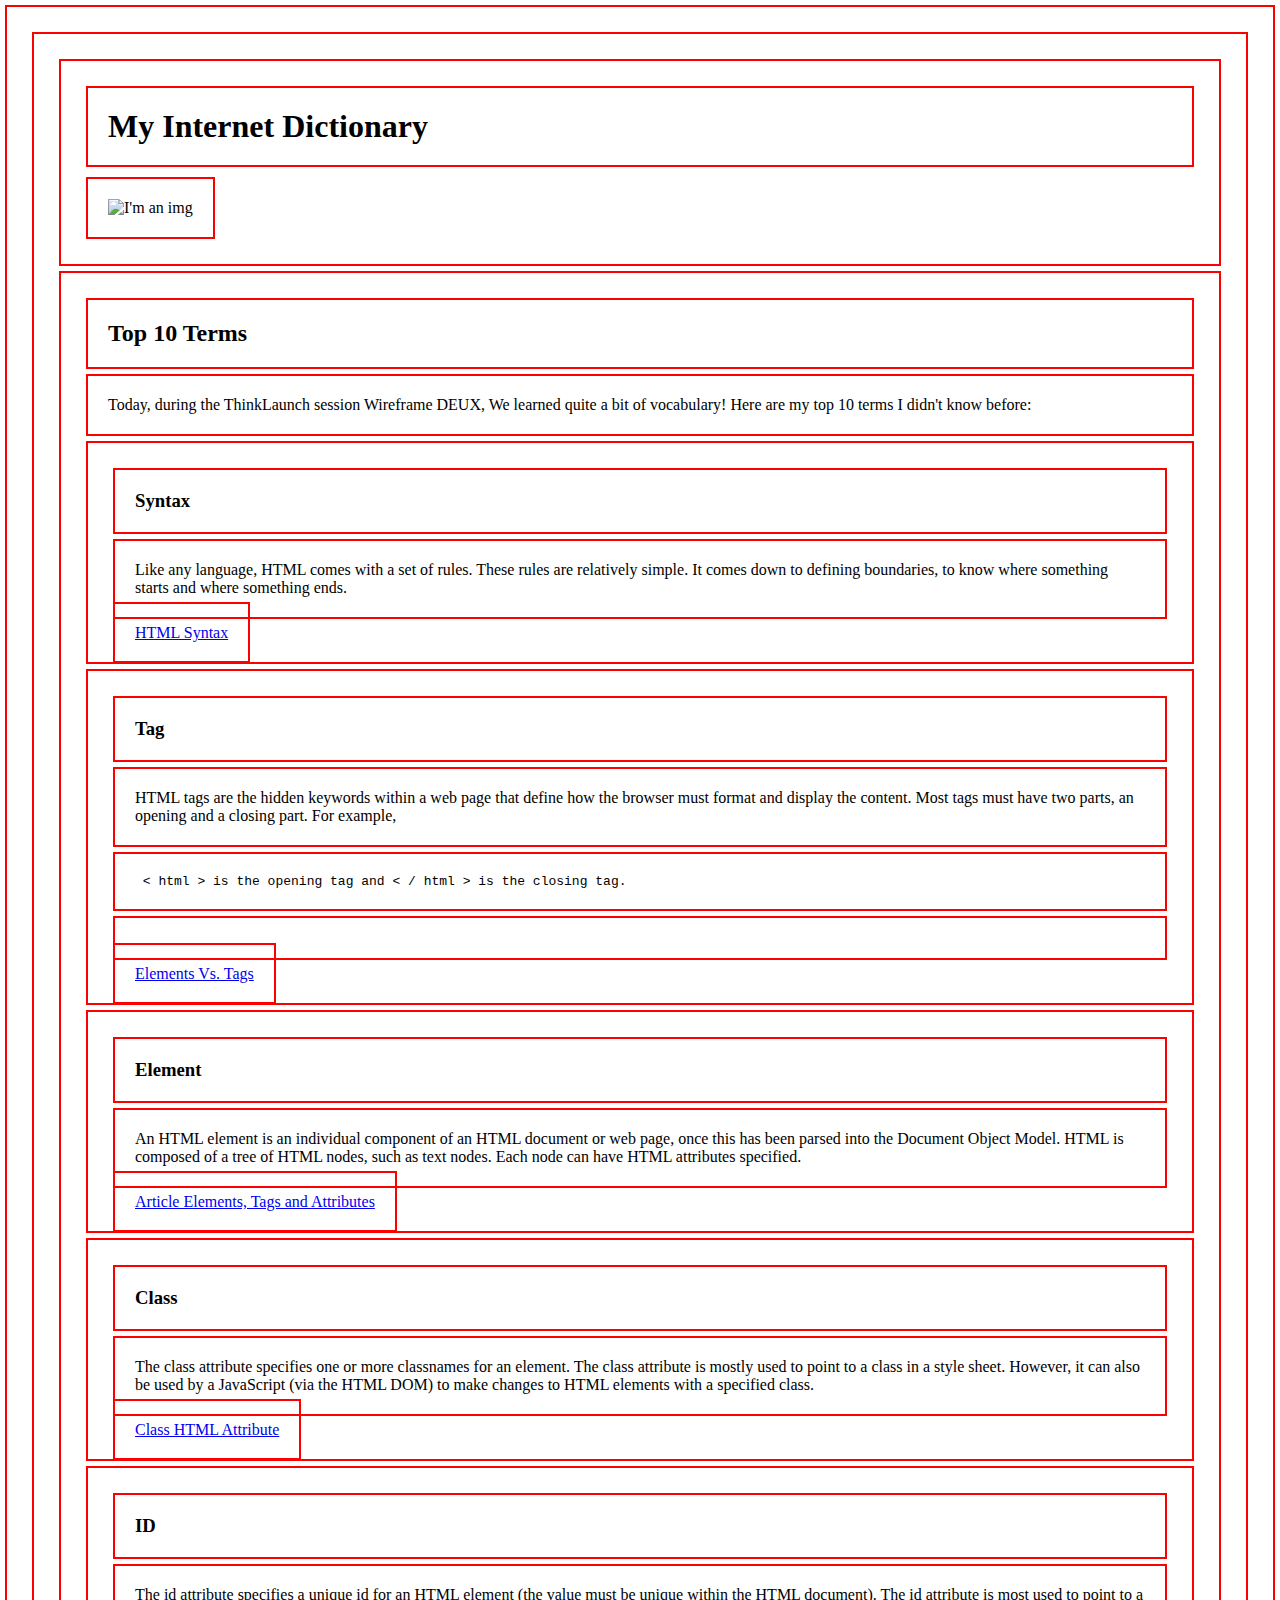
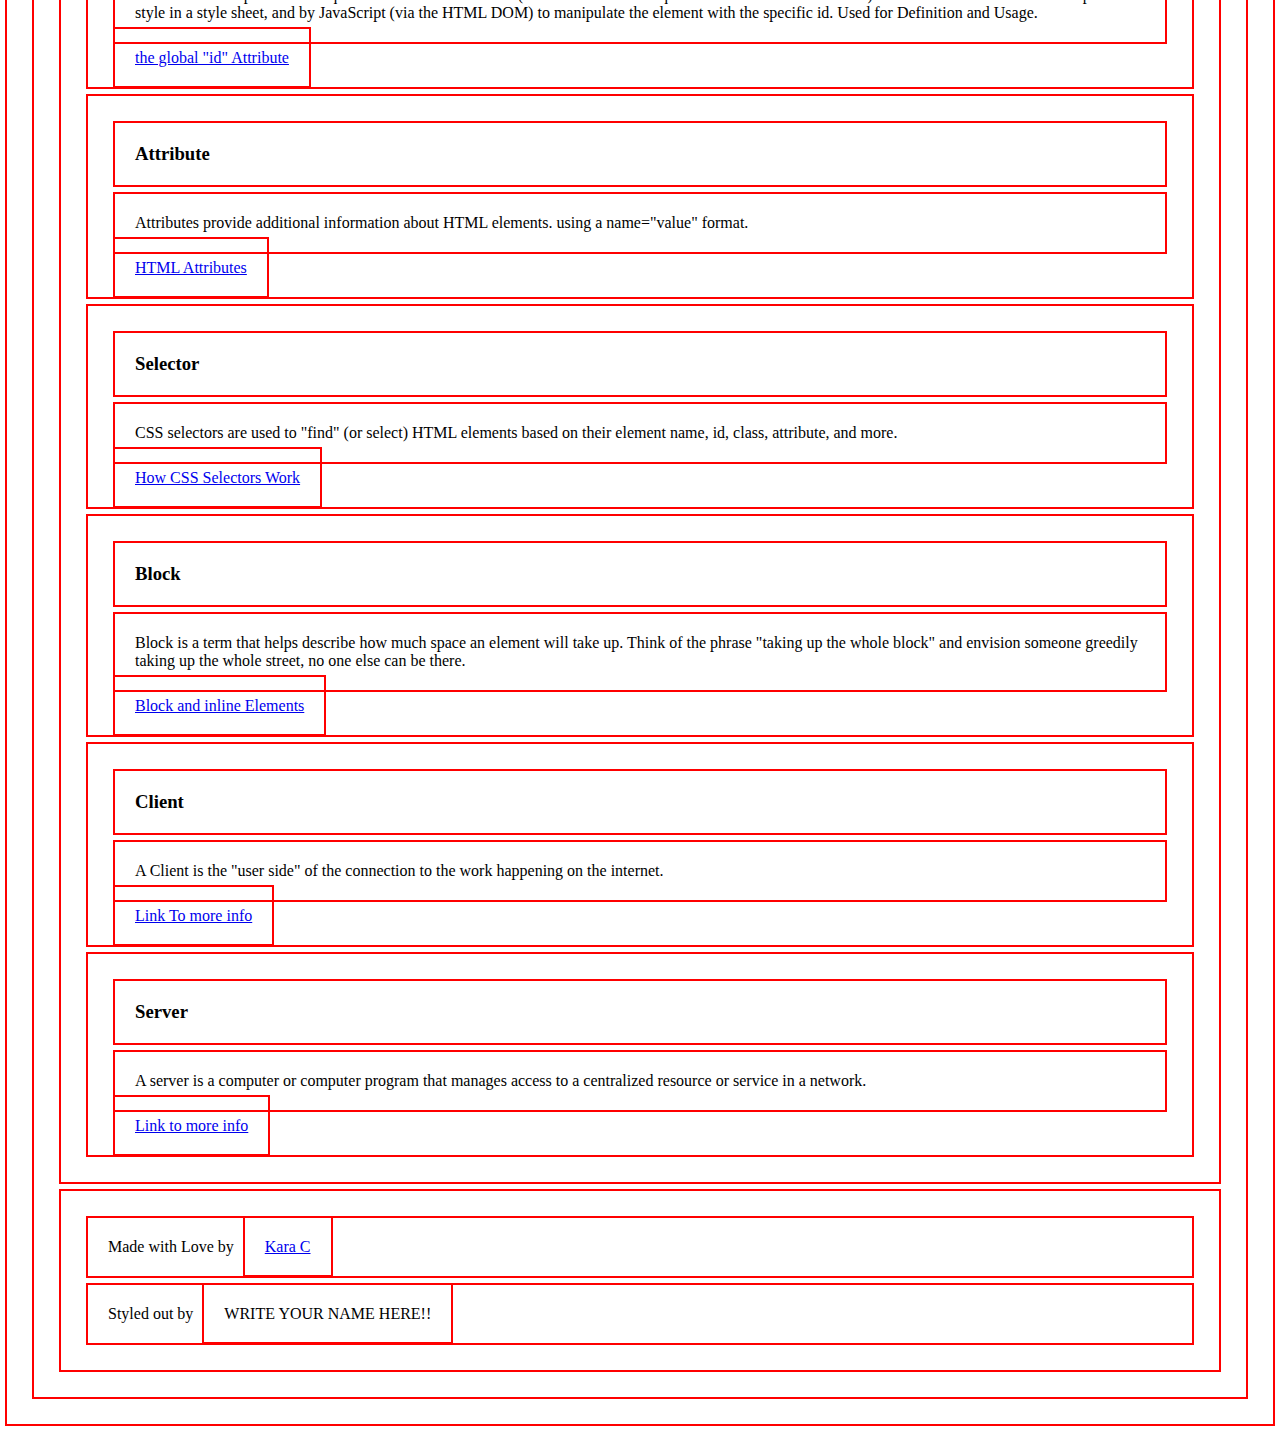
==== dictionary.html @ 70bcb717 "created dictionary html file" ====
<!DOCTYPE html>
<html>
  <head>
    <meta charset="utf-8">
    <meta name="viewport" content="width=device-width">
    <link rel="stylesheet" type="text/css" href="style.css">
    <title>My Internet Dictionary</title>
  </head>
  <body>
    <header title="I'm a Header!">
      <h1 title="I'm an H1">My Internet Dictionary</h1>
      <img title="I'm an img" src="http://www.incrediblethings.com/wp-content/uploads/2012/07/cat-votes-for-himself.jpg">
    </header>
    <div class="section" title="I'm a Section Div">
      <h2 title="I'm an H2">Top 10 Terms</h2>
      <p title="I'm a p">Today, during the ThinkLaunch session Wireframe DEUX, We learned quite a bit of vocabulary! Here are my top 10 terms I didn't know before:</p>
      <div class="definition" title="I'm a Definition Div!">
        <h3>Syntax</h3>
        <p>Like any language, HTML comes with a set of rules. These rules are relatively simple. It comes down to defining boundaries, to know where something starts and where something ends.</p>
        <a href="http://marksheet.io/html-syntax.html">HTML Syntax</a>
      </div>
      <div class="definition">
        <h3 title="I'm an H3!">Tag</h3>
        <p>HTML tags are the hidden keywords within a web page that define how the browser must format and display the content. Most tags must have two parts, an opening and a closing part. For example, <pre title="i'm a pre tag for code!"> < html > is the opening tag and < / html > is the closing tag.</pre></p>
        <a href="https://en.wikipedia.org/wiki/HTML_element#Elements_vs._tags">Elements Vs. Tags</a>
      </div>
      <div class="definition">
        <h3>Element</h3>
        <p>An HTML element is an individual component of an HTML document or web page, once this has been parsed into the Document Object Model. HTML is composed of a tree of HTML nodes, such as text nodes. Each node can have HTML attributes specified.</p>
        <a href="http://htmldog.com/guides/html/beginner/tags/">Article Elements, Tags and Attributes</a>
      </div>
      <div class="definition">
        <h3>Class</h3>
        <p>The class attribute specifies one or more classnames for an element. The class attribute is mostly used to point to a class in a style sheet. However, it can also be used by a JavaScript (via the HTML DOM) to make changes to HTML elements with a specified class.</p>
        <a href="https://www.sitepoint.com/web-foundations/class-html-attribute/">Class HTML Attribute</a>
      </div>
      <div class="definition">
        <h3>ID</h3>
        <p>The id attribute specifies a unique id for an HTML element (the value must be unique within the HTML document). The id attribute is most used to point to a style in a style sheet, and by JavaScript (via the HTML DOM) to manipulate the element with the specific id. Used for Definition and Usage. </p>
        <a href="https://www.w3schools.com/tags/att_global_id.asp">the global "id" Attribute</a>
      </div>
      <div class="definition">
        <h3>Attribute</h3>
        <p>Attributes provide additional information about HTML elements. using a name="value" format.</p>
        <a href="https://www.tutorialspoint.com/html/html_attributes.htm">HTML Attributes</a>
      </div>
      <div class="definition">
        <h3>Selector</h3>
        <p>CSS selectors are used to "find" (or select) HTML elements based on their element name, id, class, attribute, and more.</p>
        <a href="https://css-tricks.com/how-css-selectors-work/">How CSS Selectors Work</a>
      </div>
      <div class="definition">
        <h3>Block</h3>
        <p>Block is a term that helps describe how much space an element will take up. Think of the phrase "taking up the whole block" and envision someone greedily taking up the whole street, no one else can be there.</p>
        <a href="https://www.w3schools.com/html/html_blocks.asp">Block and inline Elements</a>
      </div>
      <div class="definition">
        <h3>Client</h3>
        <p>A Client is the "user side" of the connection to the work happening on the internet.</p>
        <a href="https://techterms.com/definition/client">Link To more info</a>
      </div>
      <div class="definition">
        <h3>Server</h3>
        <p>A server is a computer or computer program that manages access to a centralized resource or service in a network.</p>
        <a href="https://techterms.com/definition/server">Link to more info</a>
      </div>
    </div>
    <footer>
      <p>Made with Love by <a href="#">Kara C</a></p>
      <p>Styled out by <span>WRITE YOUR NAME HERE!!</span></p>
    </footer>
  </body>
</html>
---- style.css ----
/* I've gotten you started to show how each element lives in a box! */
* {
                          /* Content is the stuff IN the element */
  padding: 20px;          /* Padding is white space AROUND content */
  border: red 2px solid;  /* Border is the OUTLINE of the element */
  margin: 5px;            /* Margin is the space BETWEEN elements */
}

/* When you're ready to write your CSS, Erase the above code! */
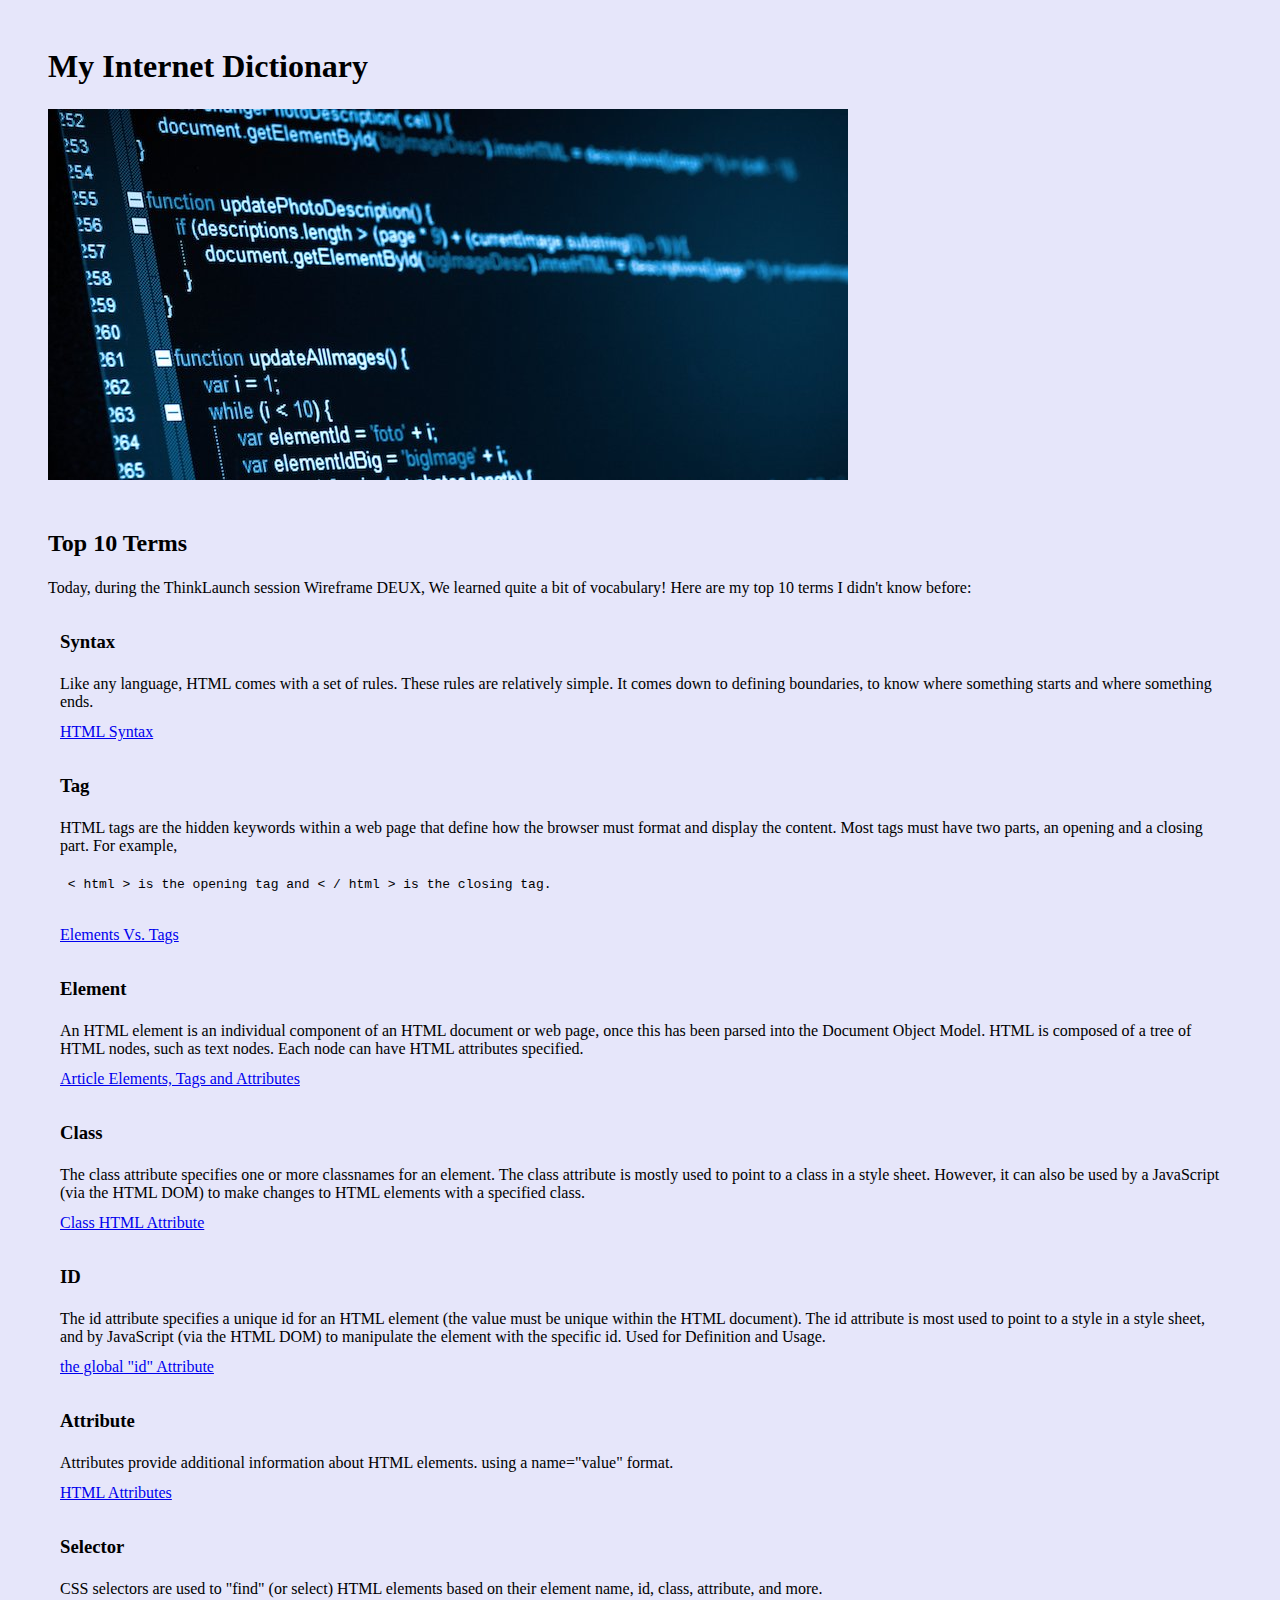
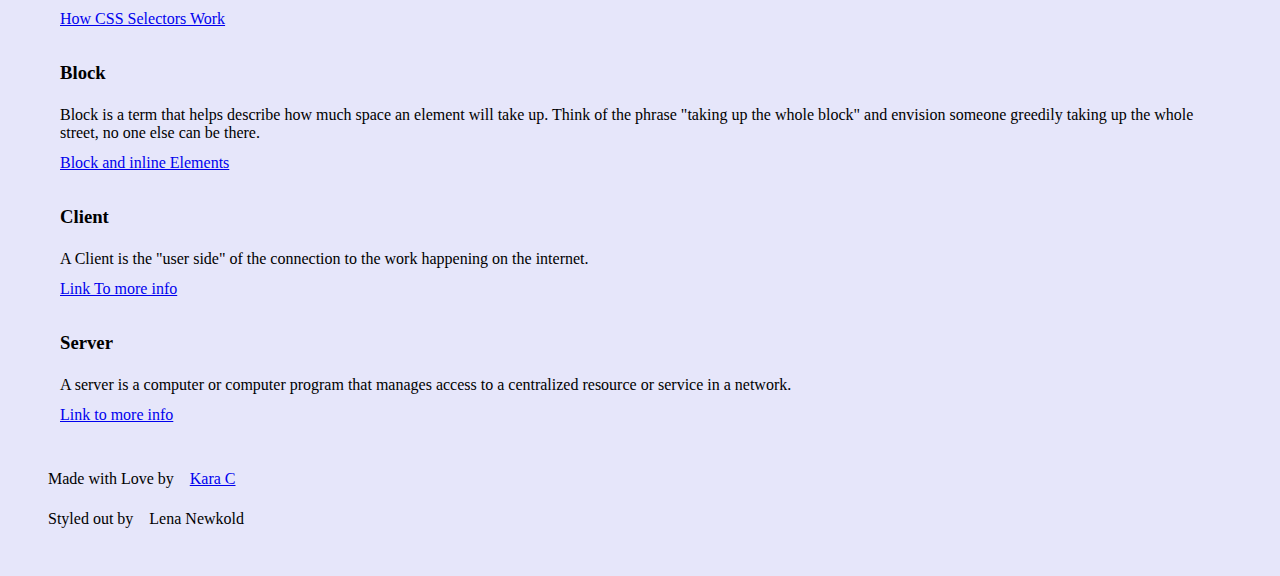
==== commit 6ccb7cde: "made some style chchanges in stylesheet to dictionary" ====
--- a/dictionary.html
+++ b/dictionary.html
@@ -5,11 +5,12 @@
     <meta name="viewport" content="width=device-width">
     <link rel="stylesheet" type="text/css" href="style.css">
     <title>My Internet Dictionary</title>
+    <link href="https://fonts.google.com/specimen/Taviraj" type="text/css" rel="stylesheet" >
   </head>
   <body>
     <header title="I'm a Header!">
       <h1 title="I'm an H1">My Internet Dictionary</h1>
-      <img title="I'm an img" src="http://www.incrediblethings.com/wp-content/uploads/2012/07/cat-votes-for-himself.jpg">
+      <img title="Coding Image" src="codingpicture.jpg">
     </header>
     <div class="section" title="I'm a Section Div">
       <h2 title="I'm an H2">Top 10 Terms</h2>
@@ -67,7 +68,7 @@
     </div>
     <footer>
       <p>Made with Love by <a href="#">Kara C</a></p>
-      <p>Styled out by <span>WRITE YOUR NAME HERE!!</span></p>
+      <p>Styled out by <span> Lena Newkold </span></p>
     </footer>
   </body>
 </html>--- a/style.css
+++ b/style.css
@@ -1,10 +1,14 @@
 /* I've gotten you started to show how each element lives in a box! */
-* {
-                          /* Content is the stuff IN the element */
-  padding: 20px;          /* Padding is white space AROUND content */
-  border: red 2px solid;  /* Border is the OUTLINE of the element */
-  margin: 5px;            /* Margin is the space BETWEEN elements */
+* { /* Content is the stuff IN the element */
+  padding: 10px;/* Padding is white space AROUND content */
+  border: 1-px solid rgba(0, 0, 0, 0.3);/* Border is the OUTLINE of the element */
+  margin: 2px;/* Margin is the space BETWEEN elements */
+  background-color: lavender;
 }
 
 /* When you're ready to write your CSS, Erase the above code! */
 
+
+h1 {
+    font-family: Taviraj, "Times New Roman", serif; 
+}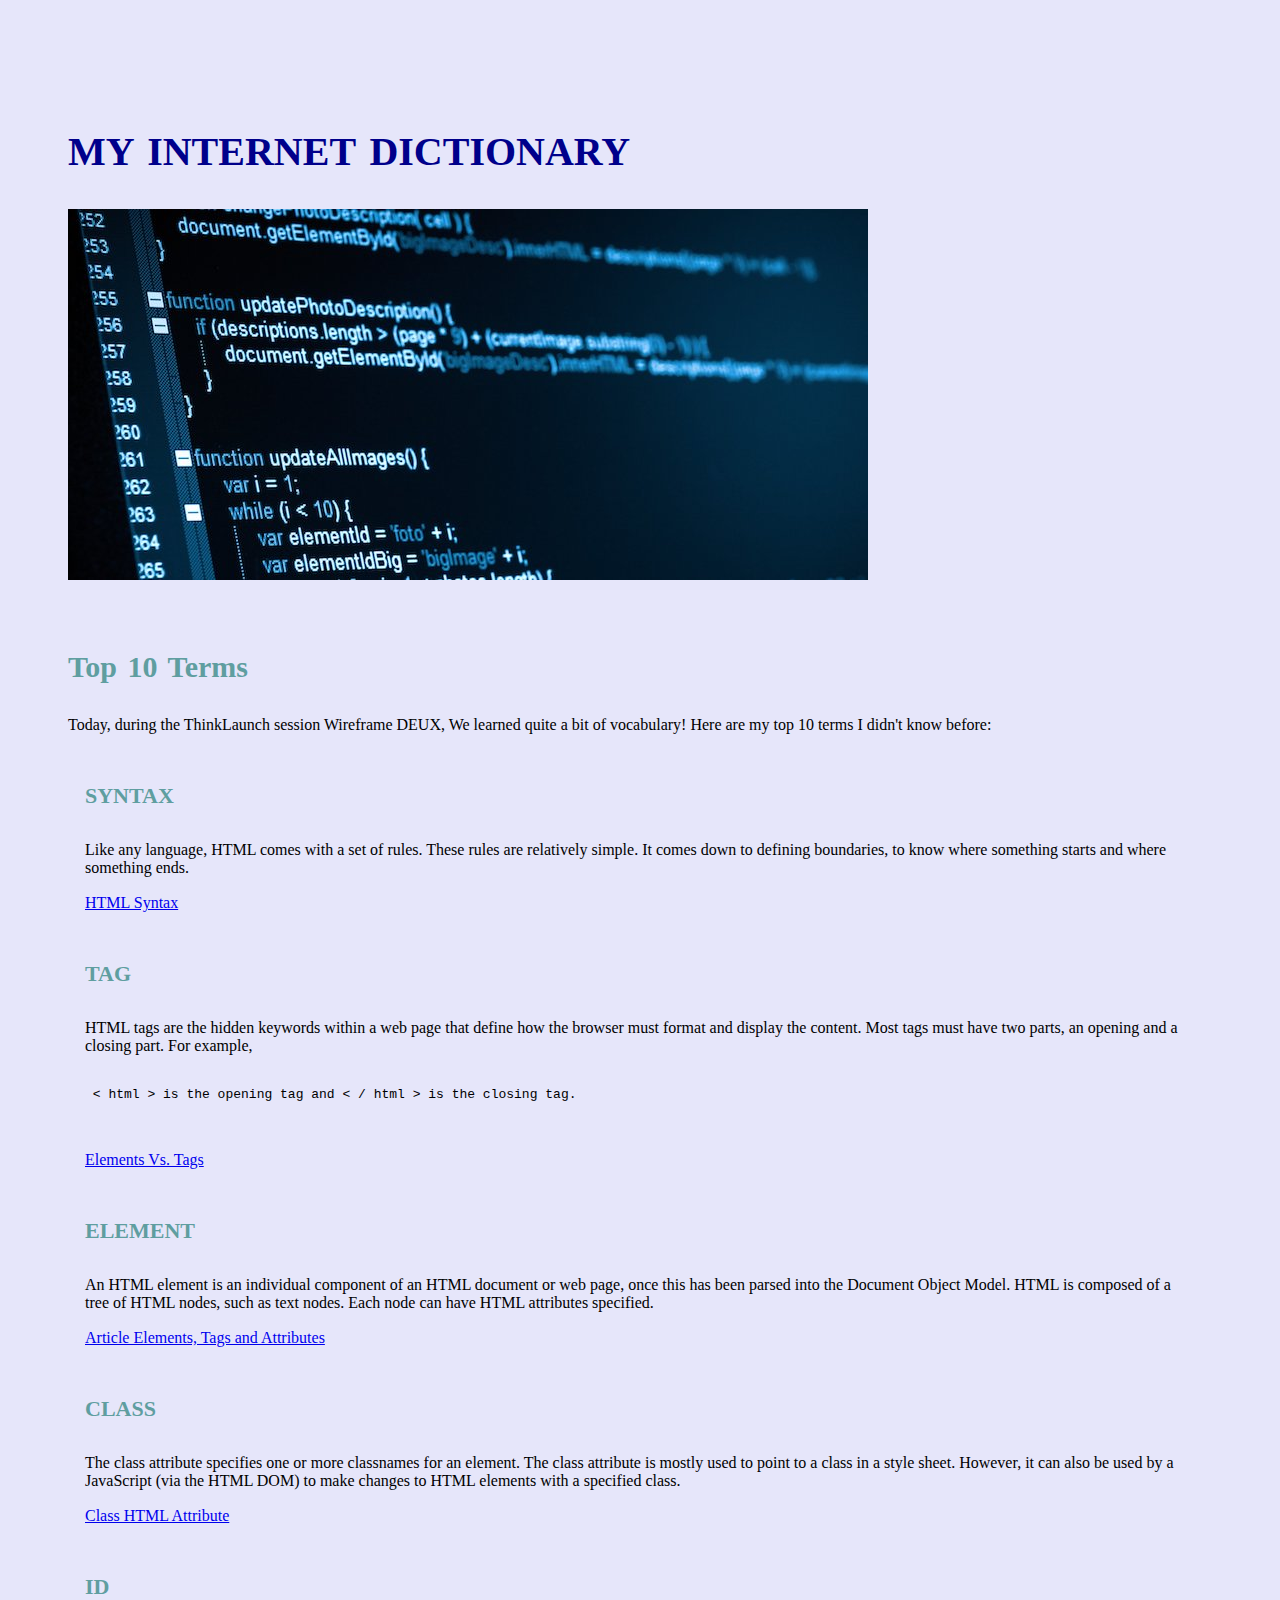
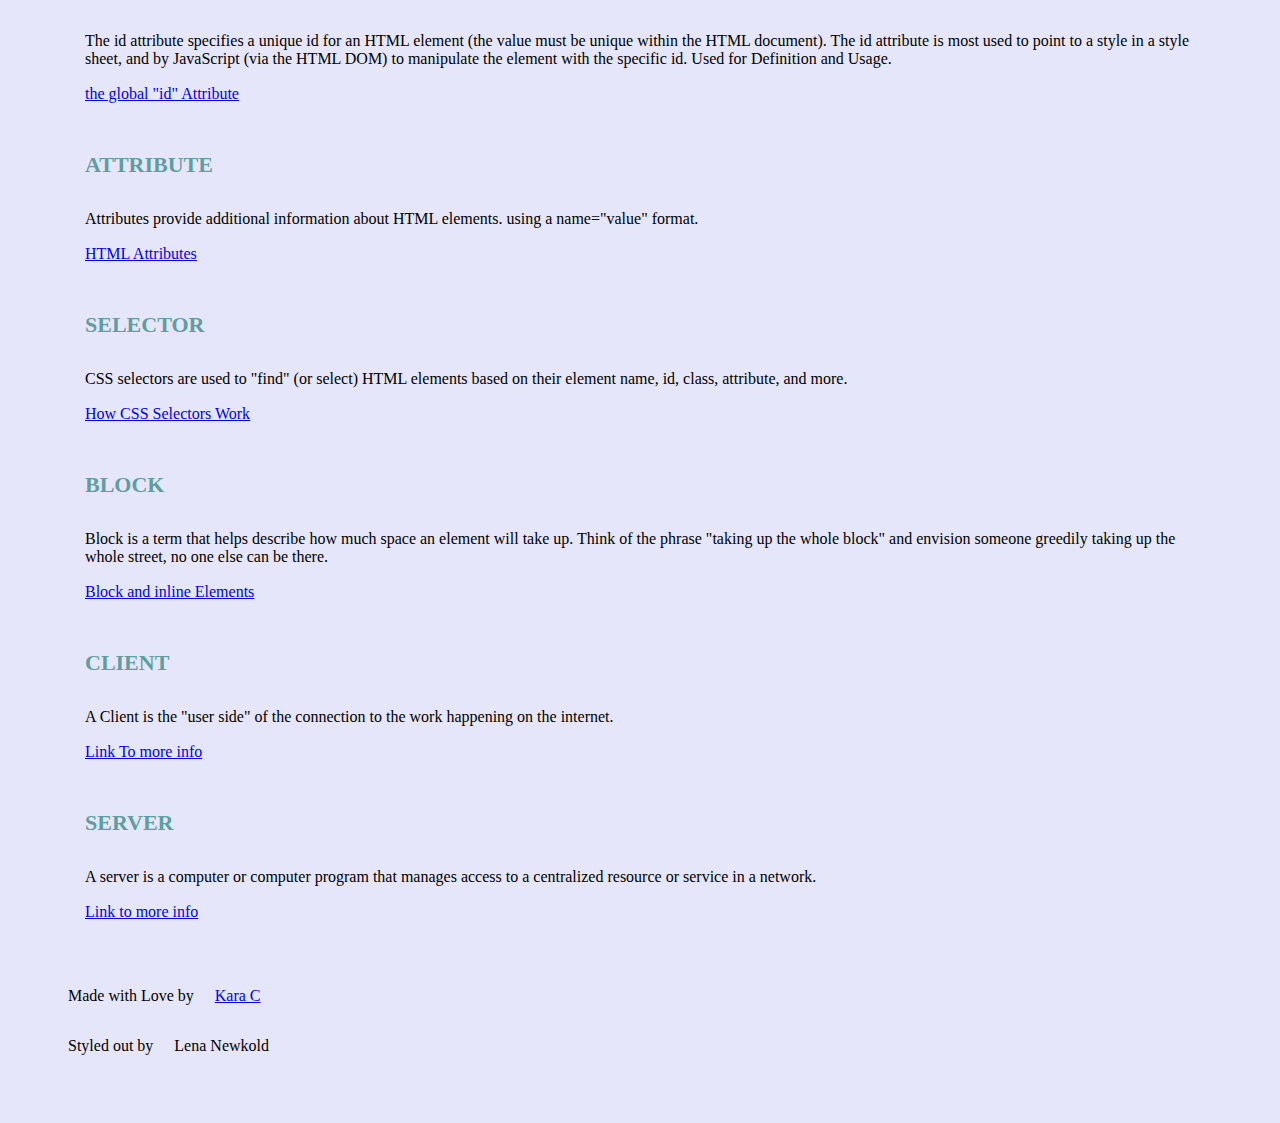
==== commit 8100fa4e: "made style changes to dictionary html file" ====
--- a/dictionary.html
+++ b/dictionary.html
@@ -34,7 +34,7 @@
         <h3>Class</h3>
         <p>The class attribute specifies one or more classnames for an element. The class attribute is mostly used to point to a class in a style sheet. However, it can also be used by a JavaScript (via the HTML DOM) to make changes to HTML elements with a specified class.</p>
         <a href="https://www.sitepoint.com/web-foundations/class-html-attribute/">Class HTML Attribute</a>
-      </div>
+      </div>          
       <div class="definition">
         <h3>ID</h3>
         <p>The id attribute specifies a unique id for an HTML element (the value must be unique within the HTML document). The id attribute is most used to point to a style in a style sheet, and by JavaScript (via the HTML DOM) to manipulate the element with the specific id. Used for Definition and Usage. </p>
--- a/style.css
+++ b/style.css
@@ -1,14 +1,35 @@
-/* I've gotten you started to show how each element lives in a box! */
-* { /* Content is the stuff IN the element */
-  padding: 10px;/* Padding is white space AROUND content */
-  border: 1-px solid rgba(0, 0, 0, 0.3);/* Border is the OUTLINE of the element */
-  margin: 2px;/* Margin is the space BETWEEN elements */
-  background-color: lavender;
+
+* {
+    padding: 15px;
+    border: 8-px lavender;
+    margin: 2px;
+    background-color: lavender;
+    
+    
 }
 
-/* When you're ready to write your CSS, Erase the above code! */
+h1 {
+    word-spacing: 0.1em;
+    text-transform: uppercase;
+    font-family:'Taviraj' "Time New Roman", serif;
+    color: darkblue;
+    font-size: 40px;
+    padding-top: 75px;
+    text-align: left;
+}
 
+h2{
+    word-spacing: 0.1em;
+    font-family:'Taviraj' "Time New Roman", serif;
+    color: cadetblue;
+    font-size: 30px;
+    text-align: left; 
+}
 
-h1 {
-    font-family: Taviraj, "Times New Roman", serif; 
+h3{
+    font-family:'Taviraj' "Time New Roman", serif;
+    text-transform: uppercase;
+    color: cadetblue;
+    font-size: 22px;
+    text-align: left;  
 }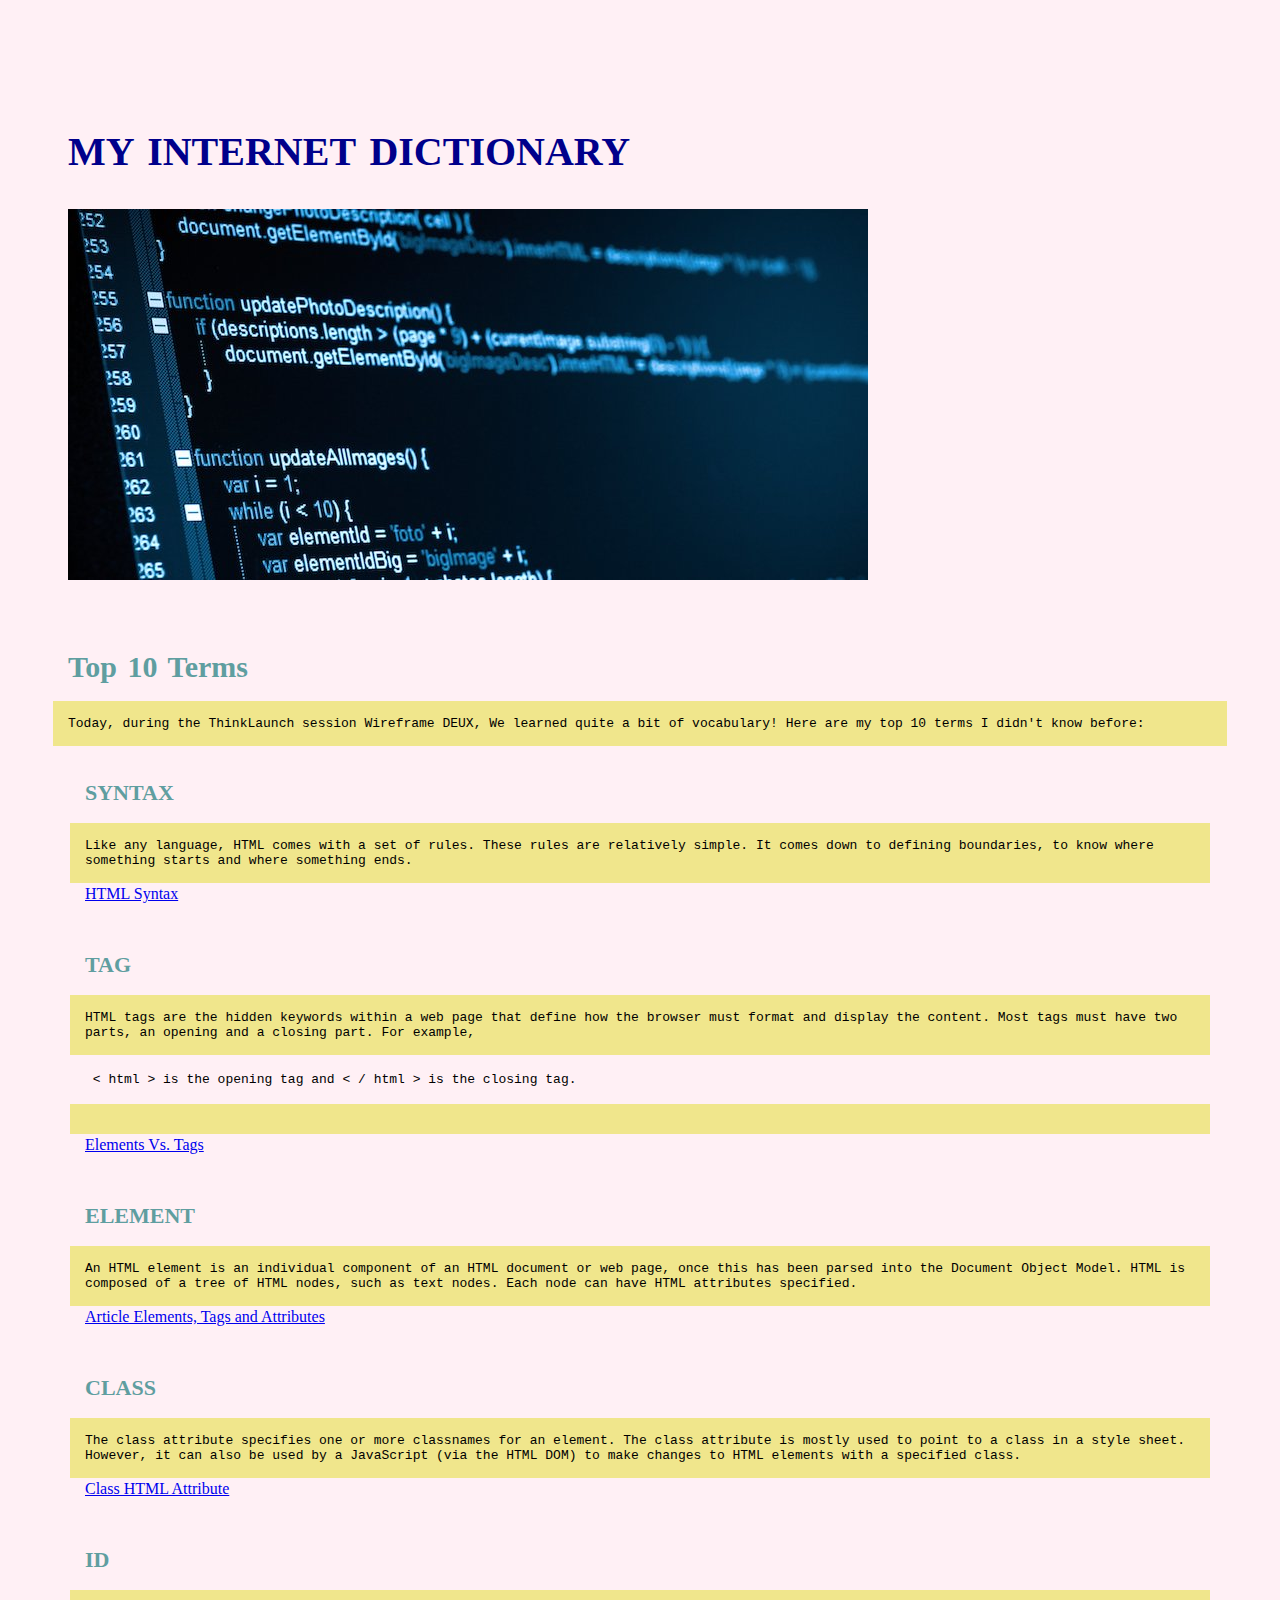
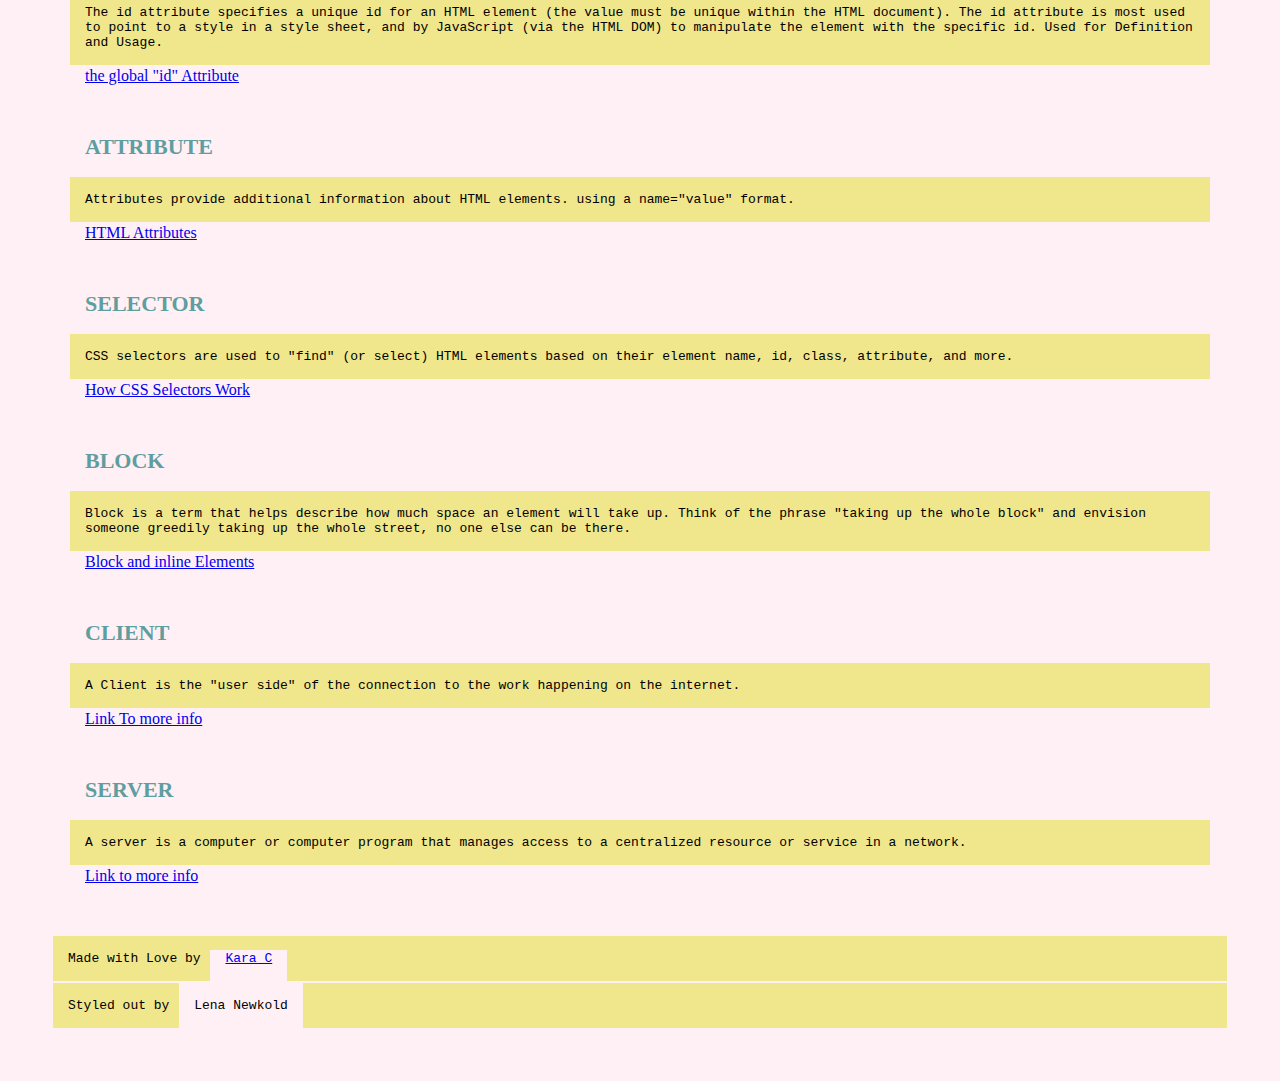
==== commit 4629930a: "updated css and fixed colors" ====
--- a/dictionary.html
+++ b/dictionary.html
@@ -6,6 +6,7 @@
     <link rel="stylesheet" type="text/css" href="style.css">
     <title>My Internet Dictionary</title>
     <link href="https://fonts.google.com/specimen/Taviraj" type="text/css" rel="stylesheet" >
+    <link href="https://fonts.google.com/specimen/Libre+Baskerville" type="text/css" rel="stylesheet"
   </head>
   <body>
     <header title="I'm a Header!">
--- a/style.css
+++ b/style.css
@@ -1,9 +1,9 @@
 
 * {
     padding: 15px;
-    border: 8-px lavender;
+    border: 8-px lavenderblush;
     margin: 2px;
-    background-color: lavender;
+    background-color: lavenderblush;
     
     
 }
@@ -20,16 +20,25 @@
 
 h2{
     word-spacing: 0.1em;
-    font-family:'Taviraj' "Time New Roman", serif;
+    font-family:'Taviraj', "Time New Roman", serif;
     color: cadetblue;
     font-size: 30px;
     text-align: left; 
 }
 
 h3{
-    font-family:'Taviraj' "Time New Roman", serif;
+    font-family:'Libre Baskerville', "Times New Roman", serif;
     text-transform: uppercase;
     color: cadetblue;
     font-size: 22px;
     text-align: left;  
+}
+
+p{
+    font-family: monospace;
+    background-color: khaki;
+}
+
+a{
+    padding-top: 1px;
 }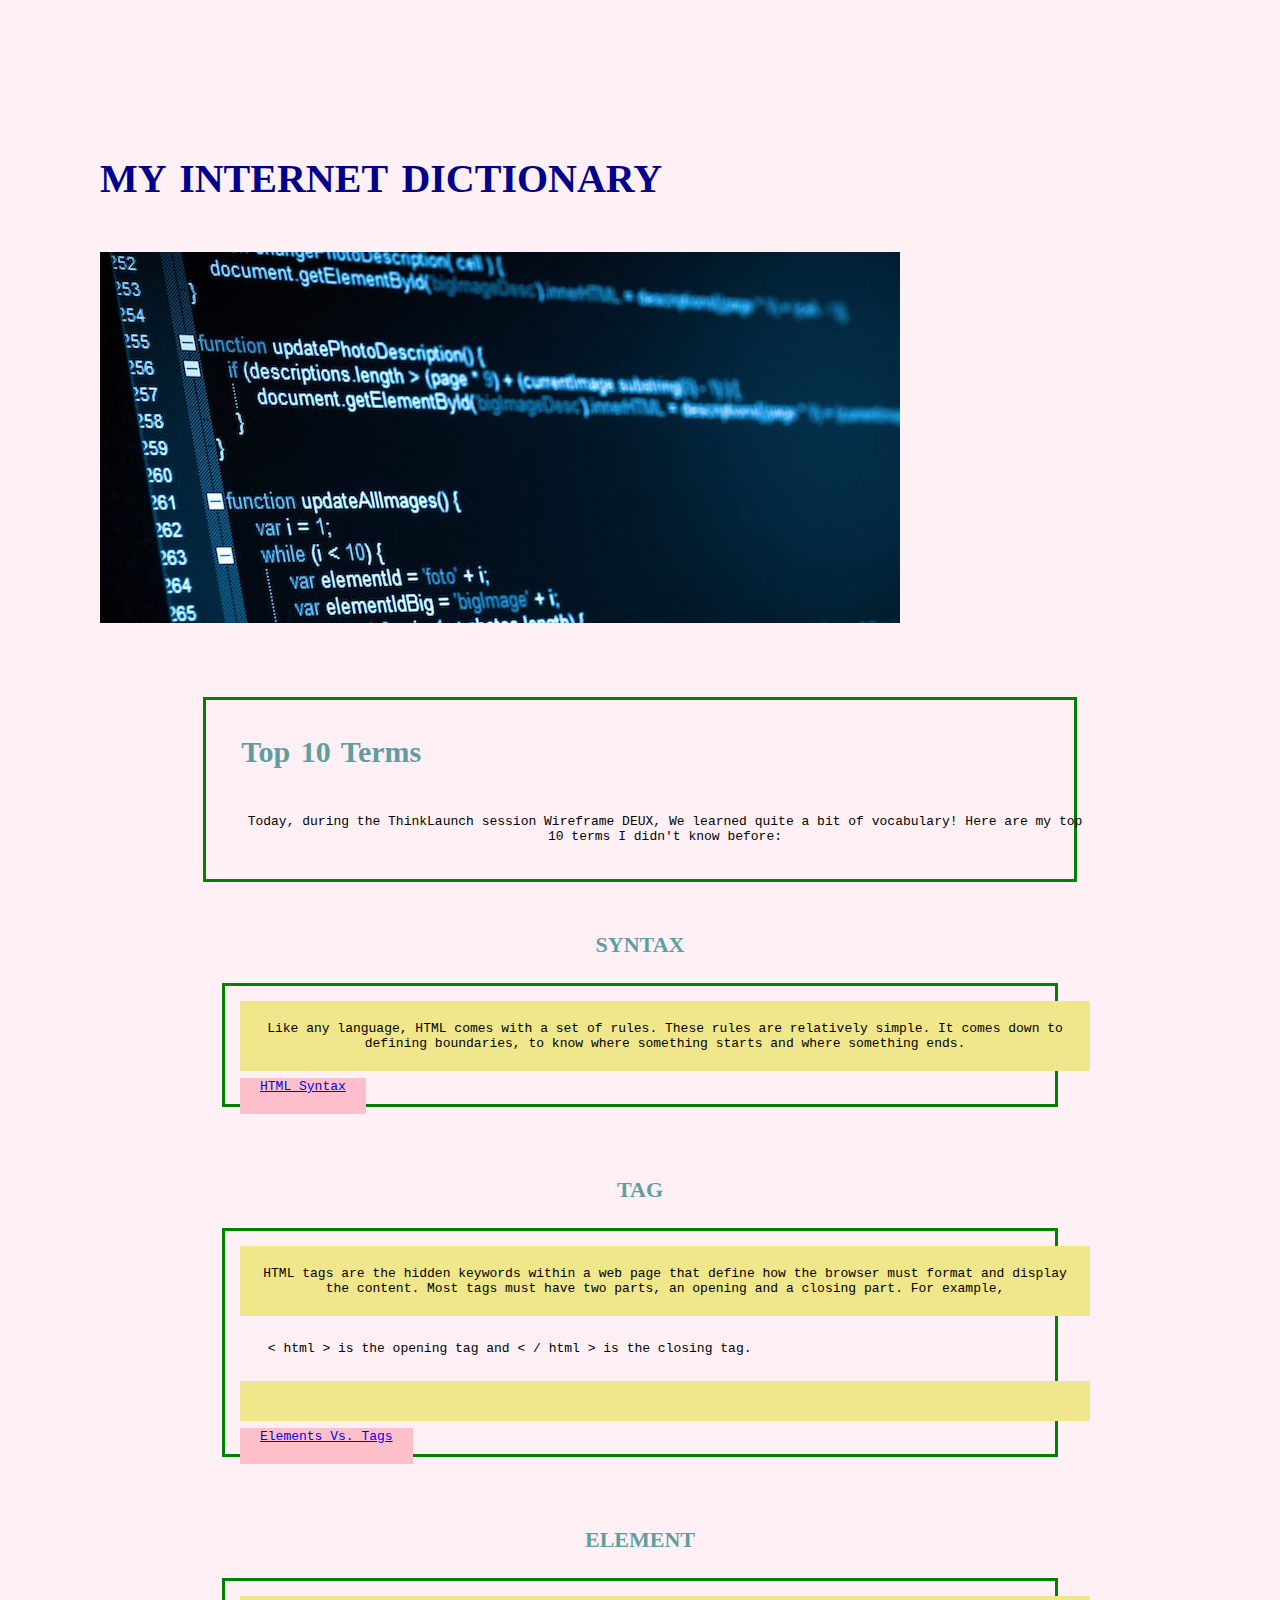
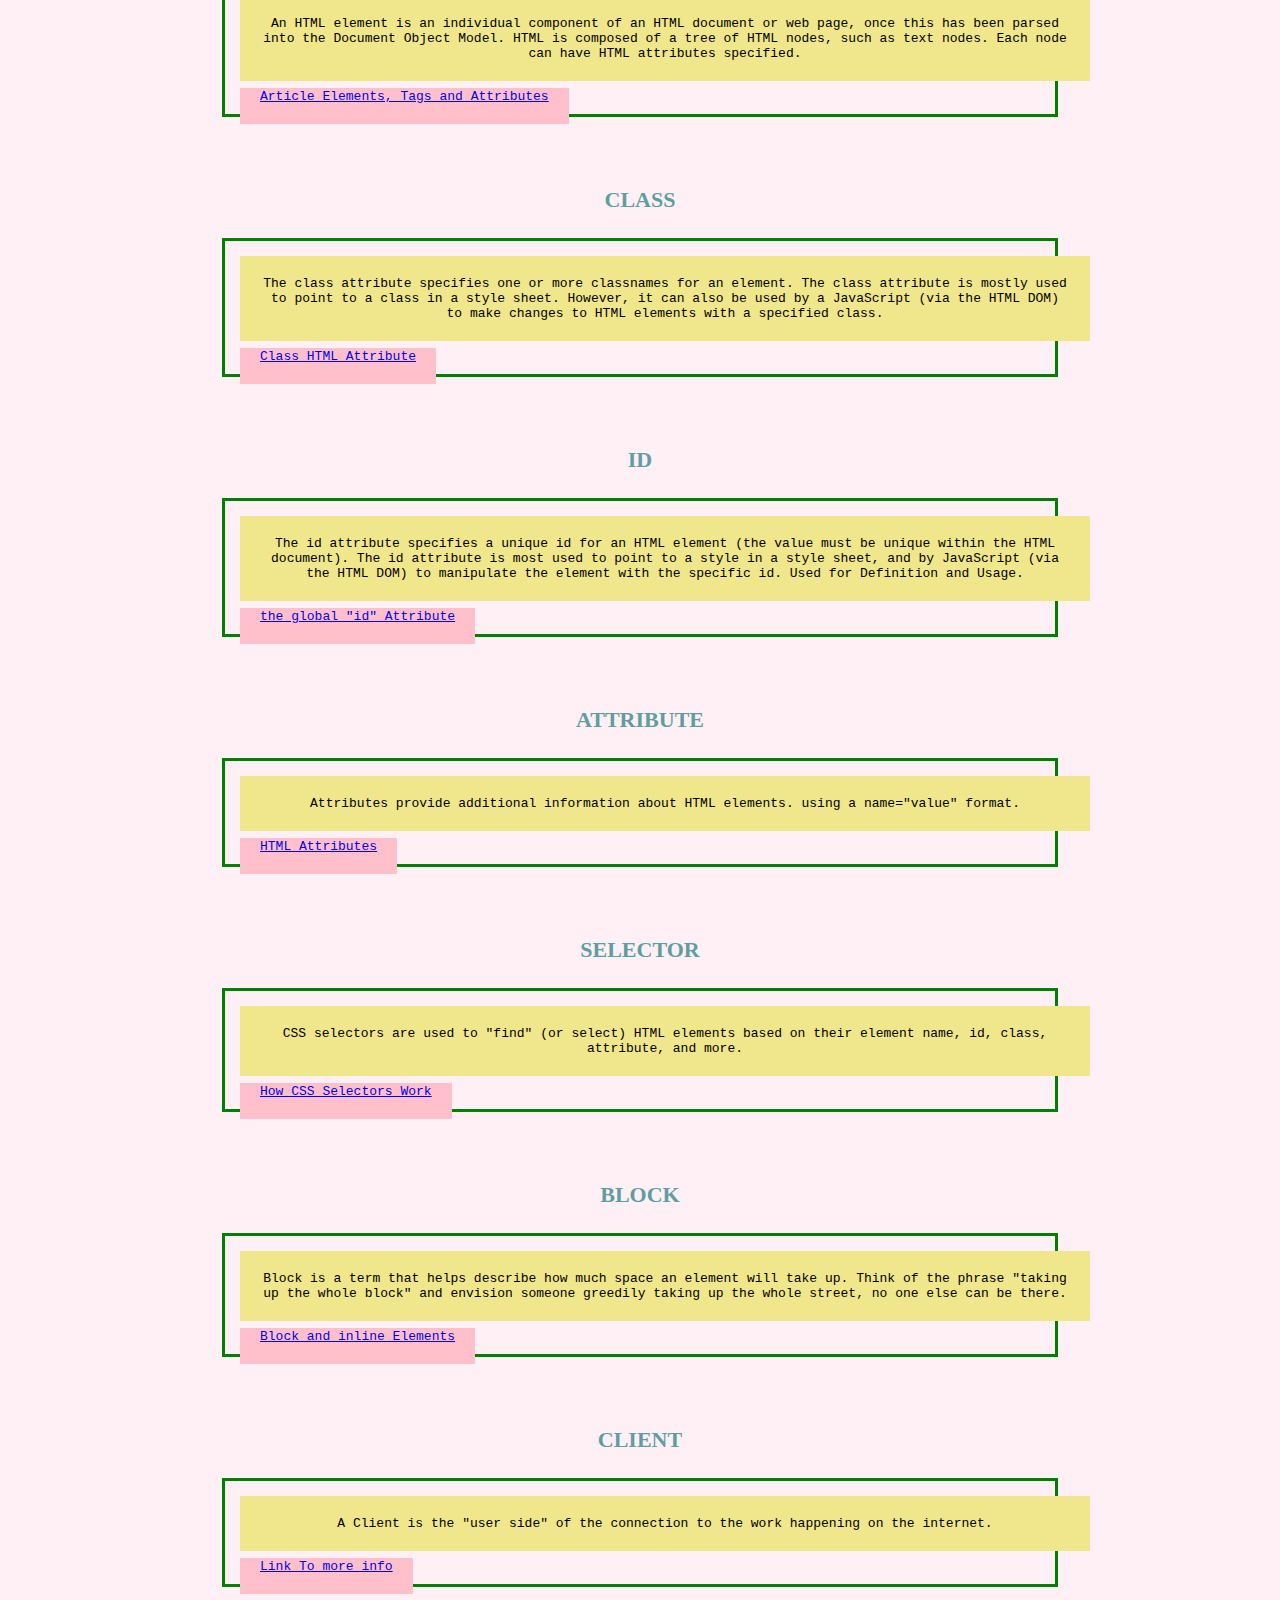
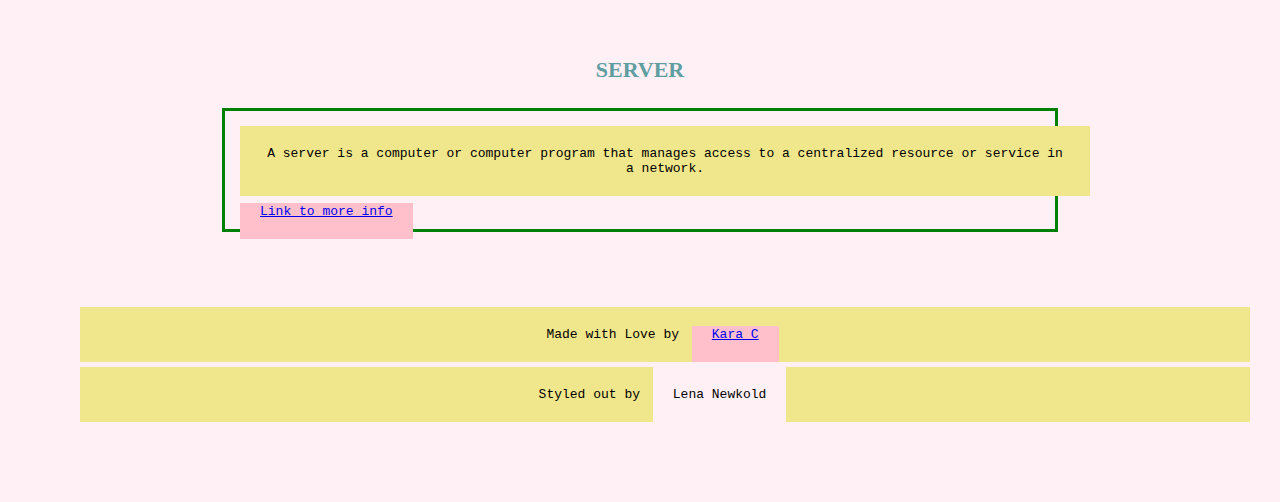
==== commit 8bbe42b1: "made style changes to the style sheet" ====
--- a/dictionary.html
+++ b/dictionary.html
@@ -13,60 +13,83 @@
       <h1 title="I'm an H1">My Internet Dictionary</h1>
       <img title="Coding Image" src="codingpicture.jpg">
     </header>
+      
     <div class="section" title="I'm a Section Div">
-      <h2 title="I'm an H2">Top 10 Terms</h2>
-      <p title="I'm a p">Today, during the ThinkLaunch session Wireframe DEUX, We learned quite a bit of vocabulary! Here are my top 10 terms I didn't know before:</p>
+      <div class="center"><h2 title="I'm an H2">Top 10 Terms</h2>
+      <p ID="first" title="I'm a p">Today, during the ThinkLaunch session Wireframe DEUX, We learned quite a bit of vocabulary! Here are my top 10 terms I didn't know before:</p>
+      </div>
+        
       <div class="definition" title="I'm a Definition Div!">
         <h3>Syntax</h3>
-        <p>Like any language, HTML comes with a set of rules. These rules are relatively simple. It comes down to defining boundaries, to know where something starts and where something ends.</p>
+        <div class="center"><p>Like any language, HTML comes with a set of rules. These rules are relatively simple. It comes down to defining boundaries, to know where something starts and where something ends.</p>
         <a href="http://marksheet.io/html-syntax.html">HTML Syntax</a>
-      </div>
+        </div>
+      </div> 
+        
       <div class="definition">
         <h3 title="I'm an H3!">Tag</h3>
-        <p>HTML tags are the hidden keywords within a web page that define how the browser must format and display the content. Most tags must have two parts, an opening and a closing part. For example, <pre title="i'm a pre tag for code!"> < html > is the opening tag and < / html > is the closing tag.</pre></p>
+        <div class="center"><p>HTML tags are the hidden keywords within a web page that define how the browser must format and display the content. Most tags must have two parts, an opening and a closing part. For example, <pre title="i'm a pre tag for code!"> < html > is the opening tag and < / html > is the closing tag.</pre></p>
         <a href="https://en.wikipedia.org/wiki/HTML_element#Elements_vs._tags">Elements Vs. Tags</a>
+        </div>
       </div>
+          
       <div class="definition">
         <h3>Element</h3>
-        <p>An HTML element is an individual component of an HTML document or web page, once this has been parsed into the Document Object Model. HTML is composed of a tree of HTML nodes, such as text nodes. Each node can have HTML attributes specified.</p>
+        <div class="center"><p>An HTML element is an individual component of an HTML document or web page, once this has been parsed into the Document Object Model. HTML is composed of a tree of HTML nodes, such as text nodes. Each node can have HTML attributes specified.</p>
         <a href="http://htmldog.com/guides/html/beginner/tags/">Article Elements, Tags and Attributes</a>
+        </div>
       </div>
+          
       <div class="definition">
         <h3>Class</h3>
-        <p>The class attribute specifies one or more classnames for an element. The class attribute is mostly used to point to a class in a style sheet. However, it can also be used by a JavaScript (via the HTML DOM) to make changes to HTML elements with a specified class.</p>
+        <div class="center"><p>The class attribute specifies one or more classnames for an element. The class attribute is mostly used to point to a class in a style sheet. However, it can also be used by a JavaScript (via the HTML DOM) to make changes to HTML elements with a specified class.</p>
         <a href="https://www.sitepoint.com/web-foundations/class-html-attribute/">Class HTML Attribute</a>
-      </div>          
+        </div>
+      </div>  
+          
       <div class="definition">
         <h3>ID</h3>
-        <p>The id attribute specifies a unique id for an HTML element (the value must be unique within the HTML document). The id attribute is most used to point to a style in a style sheet, and by JavaScript (via the HTML DOM) to manipulate the element with the specific id. Used for Definition and Usage. </p>
+        <div class="center"><p>The id attribute specifies a unique id for an HTML element (the value must be unique within the HTML document). The id attribute is most used to point to a style in a style sheet, and by JavaScript (via the HTML DOM) to manipulate the element with the specific id. Used for Definition and Usage. </p>
         <a href="https://www.w3schools.com/tags/att_global_id.asp">the global "id" Attribute</a>
+        </div>
       </div>
+          
       <div class="definition">
         <h3>Attribute</h3>
-        <p>Attributes provide additional information about HTML elements. using a name="value" format.</p>
+        <div class="center"><p>Attributes provide additional information about HTML elements. using a name="value" format.</p>
         <a href="https://www.tutorialspoint.com/html/html_attributes.htm">HTML Attributes</a>
+        </div>
       </div>
+          
       <div class="definition">
         <h3>Selector</h3>
-        <p>CSS selectors are used to "find" (or select) HTML elements based on their element name, id, class, attribute, and more.</p>
+        <div class="center"><p>CSS selectors are used to "find" (or select) HTML elements based on their element name, id, class, attribute, and more.</p>
         <a href="https://css-tricks.com/how-css-selectors-work/">How CSS Selectors Work</a>
+        </div>
       </div>
+          
       <div class="definition">
         <h3>Block</h3>
-        <p>Block is a term that helps describe how much space an element will take up. Think of the phrase "taking up the whole block" and envision someone greedily taking up the whole street, no one else can be there.</p>
+        <div class="center"><p>Block is a term that helps describe how much space an element will take up. Think of the phrase "taking up the whole block" and envision someone greedily taking up the whole street, no one else can be there.</p>
         <a href="https://www.w3schools.com/html/html_blocks.asp">Block and inline Elements</a>
+        </div>
       </div>
+          
       <div class="definition">
         <h3>Client</h3>
-        <p>A Client is the "user side" of the connection to the work happening on the internet.</p>
+        <div class="center"><p>A Client is the "user side" of the connection to the work happening on the internet.</p>
         <a href="https://techterms.com/definition/client">Link To more info</a>
+        </div>
       </div>
+          
       <div class="definition">
         <h3>Server</h3>
-        <p>A server is a computer or computer program that manages access to a centralized resource or service in a network.</p>
+        <div class="center"><p>A server is a computer or computer program that manages access to a centralized resource or service in a network.</p>
         <a href="https://techterms.com/definition/server">Link to more info</a>
+        </div>
       </div>
     </div>
+        
     <footer>
       <p>Made with Love by <a href="#">Kara C</a></p>
       <p>Styled out by <span> Lena Newkold </span></p>
--- a/style.css
+++ b/style.css
@@ -1,8 +1,8 @@
 
 * {
-    padding: 15px;
+    padding: 20px;
     border: 8-px lavenderblush;
-    margin: 2px;
+    margin: 5px;
     background-color: lavenderblush;
     
     
@@ -31,14 +31,31 @@
     text-transform: uppercase;
     color: cadetblue;
     font-size: 22px;
-    text-align: left;  
+    text-align: left; 
+    text-align: center;
 }
 
 p{
     font-family: monospace;
     background-color: khaki;
+    width: 100%;
+    text-align:center;
 }
 
 a{
+    font-family: monospace;
     padding-top: 1px;
+    background: pink;
+    text-align:center;
+}
+
+#first{
+    background: none;
+}
+
+.center {
+    margin: auto;
+    width: 75%;
+    border: 3px solid green;
+    padding: 10px;
 }